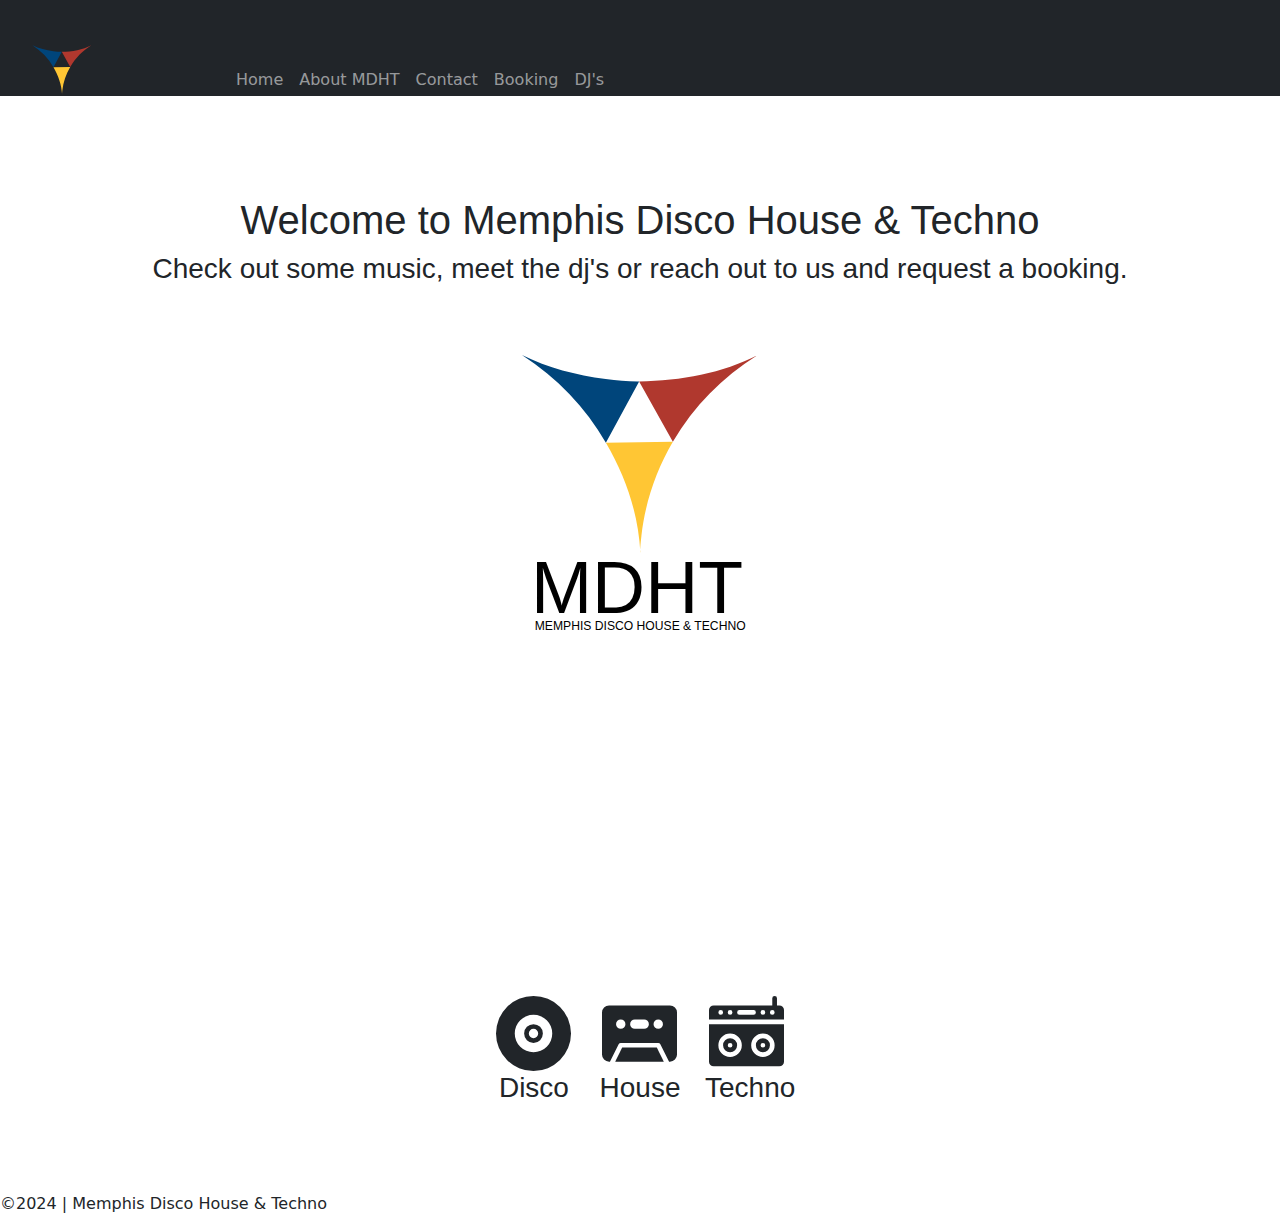
==== index.html @ 39adcef8 "added contact form with styles as well as hero section with anchor link on button which links to the" ====
<!DOCTYPE html>
<html lang="en">
<head>
    <meta charset="UTF-8">
    <meta name="viewport" content="width=device-width, initial-scale=1.0">
    <title>Memphis Disco House & Techno 1.0.4</title>
    <link href="css/style.css" rel="stylesheet">
     <!-- Latest compiled and minified CSS -->
    <link href="https://cdn.jsdelivr.net/npm/bootstrap@5.3.3/dist/css/bootstrap.min.css" type="text/css" rel="stylesheet">
    <!-- Latest compiled JavaScript -->
    <script src="https://cdn.jsdelivr.net/npm/bootstrap@5.3.3/dist/js/bootstrap.bundle.min.js"></script>
    <!-- Latest compiled Icons -->
    <link rel="stylesheet" href="https://cdn.jsdelivr.net/npm/bootstrap-icons@1.4.1/font/bootstrap-icons.css" />
</head>
<body>
<header>
    <nav class="navbar navbar-expand-sm bg-dark navbar-dark">
        <div class="container-fluid">
          <!-- MDHT nav logo -->
          <a class="navbar-brand" href="index.html">
                <?xml version="1.0" encoding="UTF-8"?>
                <svg width="100" height="100" viewBox="0 0 2234 2234" xmlns="http://www.w3.org/2000/svg">
                    <g id="mdht-square">
                        <g id="x0023Layerx00201">
                            <path id="Path" fill="#ffc634" stroke="none"
                                d="M 1117.640015 1442.633545 C 1117.245483 1409.484375 1125.611816 1348.692627 1125.074951 1348.698242 C 1144.978271 1167.953369 1206.974487 984.808716 1300.524414 825.634888 L 926.480591 830.212524 C 1036.257324 1018.097778 1106.523071 1221.304443 1119.103882 1442.079224 L 1117.639648 1442.633301 Z" />
                            <path id="path1" fill="#00457b" stroke="none"
                                d="M 457.740295 341.205811 C 604.04541 413.251953 758.801331 453.651367 925.35791 475.191772 C 991.57959 482.174438 1046.879639 488.880249 1112.134766 488.355103 L 926.468872 830.189819 C 811.989502 634.264648 656.365723 470.404541 457.739014 341.20459 Z" />
                            <path id="path2" fill="#b0382e" stroke="none"
                                d="M 1774.519531 341 C 1574.601685 467.75354 1417.875244 625.965698 1300.531738 825.634644 L 1112.142212 488.355103 C 1347.604492 486.463623 1578.060303 441.58667 1775.327271 341.257935 L 1774.521118 341.000122 Z" />
                        </g>
                    </g>
                </svg>
            </a>
          <button class="navbar-toggler" type="button" data-bs-toggle="collapse" data-bs-target="#collapsibleNavbar">
            <span class="navbar-toggler-icon"></span>
          </button>
          <div class="collapse navbar-collapse" id="collapsibleNavbar">
            <ul class="navbar-nav">
              <li class="nav-item">
                <a class="nav-link" href="index.html">Home</a>
              </li>
              <li class="nav-item">
                <a class="nav-link" href="about.html">About MDHT</a>
              </li>
              <li class="nav-item">
                <a class="nav-link" href="contact.html">Contact</a>
              </li>
              <li class="nav-item"></li>
                <a class="nav-link" href="booking.html">Booking</a>
              </li> 
              <li class="nav-item"></li>
                <a class="nav-link" href="dj.html">DJ's</a>
              </li>    
            </ul>
          </div>
        </div>
      </nav>
</header>
    <main>
         <section class="bg-image">
            <div>
                <h1>Welcome to Memphis Disco House & Techno</h1>
                <h3> Check out some music, meet the dj's or reach out to us and request a booking.</h3>
                <?xml version="1.0" encoding="UTF-8"?>
                <div class="center-svg">
                <!-- Generated by Pixelmator Pro 3.6.9 -->
                <svg width="400" height="400" viewBox="0 0 2234 2234" xmlns="http://www.w3.org/2000/svg">
                    <g id="mdht-square">
                        <g id="Layerx00201">
                            <text id="MDHT" xml:space="preserve" x="508" y="1779" font-family="Helvetica" font-size="410.154685" fill="#000">MDHT</text>
                            <text id="MEMPHIS-DISCO-HOUSE-" xml:space="preserve" x="529" y="1874" font-family="Arial" font-size="67.880332" fill="#000">MEMPHIS DISCO HOUSE &amp; TECHNO</text>
                        </g>
                        <g id="x0023Layerx00201">
                            <path id="Path" fill="#ffc634" stroke="none" d="M 1117.640015 1442.633545 C 1117.245483 1409.484375 1125.611816 1348.692627 1125.074951 1348.698242 C 1144.978271 1167.953369 1206.974487 984.808716 1300.524414 825.634888 L 926.480591 830.212524 C 1036.257324 1018.097778 1106.523071 1221.304443 1119.103882 1442.079224 L 1117.639648 1442.633301 Z"/>
                            <path id="path1" fill="#00457b" stroke="none" d="M 457.740295 341.205811 C 604.04541 413.251953 758.801331 453.651367 925.35791 475.191772 C 991.57959 482.174438 1046.879639 488.880249 1112.134766 488.355103 L 926.468872 830.189819 C 811.989502 634.264648 656.365723 470.404541 457.739014 341.20459 Z"/>
                            <path id="path2" fill="#b0382e" stroke="none" d="M 1774.519531 341 C 1574.601685 467.75354 1417.875244 625.965698 1300.531738 825.634644 L 1112.142212 488.355103 C 1347.604492 486.463623 1578.060303 441.58667 1775.327271 341.257935 L 1774.521118 341.000122 Z"/>
                        </g>
                    </g>
                </svg>
            </div>
            </div>
        </section>
        <section>
            <div class="icon-columns">
                <div class="row">
                  <div class="col-md-4 center-svg">
                    <svg xmlns="http://www.w3.org/2000/svg" width="75" height="75" fill="currentColor" class="bi bi-vinyl-fill" viewBox="0 0 16 16">
                        <path d="M8 6a2 2 0 1 0 0 4 2 2 0 0 0 0-4m0 3a1 1 0 1 1 0-2 1 1 0 0 1 0 2"/>
                        <path d="M16 8A8 8 0 1 1 0 8a8 8 0 0 1 16 0M4 8a4 4 0 1 0 8 0 4 4 0 0 0-8 0"/>
                      </svg>
                    <h3>Disco</h3>
                  </div>
                  <div class="col-md-4 center-svg">
                    <svg xmlns="http://www.w3.org/2000/svg" width="75" height="75" fill="currentColor" class="bi bi-cassette-fill" viewBox="0 0 16 16">
                        <path d="M1.5 2A1.5 1.5 0 0 0 0 3.5v9A1.5 1.5 0 0 0 1.5 14h.191l1.862-3.724A.5.5 0 0 1 4 10h8a.5.5 0 0 1 .447.276L14.31 14h.191a1.5 1.5 0 0 0 1.5-1.5v-9A1.5 1.5 0 0 0 14.5 2zM4 7a1 1 0 1 1 0-2 1 1 0 0 1 0 2m8 0a1 1 0 1 1 0-2 1 1 0 0 1 0 2M6 6a1 1 0 0 1 1-1h2a1 1 0 0 1 0 2H7a1 1 0 0 1-1-1"/>
                        <path d="m13.191 14-1.5-3H4.309l-1.5 3z"/>
                      </svg>
                    <h3>House</h3>
                  </div>
                  <div class="col-md-4 center-svg">
                    <svg xmlns="http://www.w3.org/2000/svg" width="75" height="75" fill="currentColor" class="bi bi-boombox-fill" viewBox="0 0 16 16">
                        <path d="M14 0a.5.5 0 0 1 .5.5V2h.5a1 1 0 0 1 1 1v2H0V3a1 1 0 0 1 1-1h12.5V.5A.5.5 0 0 1 14 0M2 3.5a.5.5 0 1 0 1 0 .5.5 0 0 0-1 0m2 0a.5.5 0 1 0 1 0 .5.5 0 0 0-1 0m7.5.5a.5.5 0 1 0 0-1 .5.5 0 0 0 0 1m1.5-.5a.5.5 0 1 0 1 0 .5.5 0 0 0-1 0M9.5 3h-3a.5.5 0 0 0 0 1h3a.5.5 0 0 0 0-1M6 10.5a1.5 1.5 0 1 1-3 0 1.5 1.5 0 0 1 3 0m-1.5.5a.5.5 0 1 0 0-1 .5.5 0 0 0 0 1m7 1a1.5 1.5 0 1 0 0-3 1.5 1.5 0 0 0 0 3m.5-1.5a.5.5 0 1 1-1 0 .5.5 0 0 1 1 0"/>
                        <path d="M0 6h16v8a1 1 0 0 1-1 1H1a1 1 0 0 1-1-1zm2 4.5a2.5 2.5 0 1 0 5 0 2.5 2.5 0 0 0-5 0m7 0a2.5 2.5 0 1 0 5 0 2.5 2.5 0 0 0-5 0"/>
                      </svg>
                    <h3>Techno</h3>        
                    
                  </div>
                </div>
              </div>
        </section>
        <footer>
            <p>&copy;2024 | Memphis Disco House & Techno</p>
        </footer>
    </main>
    
</body>
</html>
---- css/style.css ----
/*body, html {
    height: 100%;
}*/

.center-page
{
  margin: auto;
}

.center-page > header > h1 {
    text-align: center;
}
h1 {
    font-family: 'Segoe UI', Tahoma, Geneva, Verdana, sans-serif;
}

#hero {
    width: 100%;
    height: 60vh;
    background-image: url('assets/images/mdht_group.webp');
    padding: 5% 10%;
    margin-bottom: 5%;
    
}
#hero > div > h1 {
    text-align: center;
}

#hero > div > h3 {
    text-align: center;
}

nav {
    display: flex;
    justify-items: center;
    height: 6rem;
}
   
nav > a {
    display: flex;
    justify-content: flex-end;
    align-self: center;
    color:#fff;
} 

.center-svg {
    text-align: center;
    margin-bottom: 25%;
}

i {
    color: #0000;
}
.container-fluid, #icon-columns{
    display: flex;
    justify-content: center;
    width: 100%;
    margin-top: 5%;
    gap: 100px;
}


.full-width-div {
    width: auto;
    aspect-ratio: 16/9;

}



/* The hero image */
section.hero-image {
  /* Use "linear-gradient" to add a darken background effect to the image (photographer.jpg). This will make the text easier to read */
  background-image: linear-gradient(rgba(0, 0, 0, 0.5), rgba(0, 0, 0, 0.5)), url('');

  /* Set a specific height */
  height: 50%;

  /* Position and center the image to scale nicely on all screens 
  background-repeat: no-repeat;
  background-size: cover;
  position: relative;*/
}

/* Place text in the middle of the image */
.hero-text {
  background-color: rgba(0, 0, 0, 0.501);  
  text-align: center;
  position: absolute;
  top: 50%;
  left: 50%;
  padding: 1.5rem;
  /*transform: translate(-50%, -50%);*/
  color: white;
}
.hero-button 

.hero-button:hover {
    background-color: #A34133;
    color: #fff;
    border-color: #A34133;
    border-radius: 5px;
    min-width: 10rem;
    padding: 0.8rem;
}

section.bg-image {
    background-image: url('../assets/images/mdht_group2.png');
    z-index: -1;
    background-size: 100%;
    background-repeat: no-repeat;
    width: 100%;
    height: 100vh;
    /*padding-top: 10%;*/
    padding-bottom: 50%;
    
    
}

section.bg-image > div {
    display: block;
    align-items: center;
    text-align: center;
    background-color: #ffffff9a;
    height: 85vh;
    padding-top: 100px;
    padding-bottom: 40px;
    /*padding-left: 60px;
    padding-right: 40px;*/
}

section.bg-image > div > h1, h3 {
    /*margin-left: 100px;
    margin-right: 100px;*/
    font-family: Impact, Haettenschweiler, 'Arial Narrow Bold', sans-serif;
}
 
.icon-columns {
    display: flex;
    flex-direction: row;
    justify-content: center;
    /*gap: 15%;*/
    width: 100%;
    max-height: 50%;
    text-align: center;
}

/*body > main > section.bg-image > div {

}*/
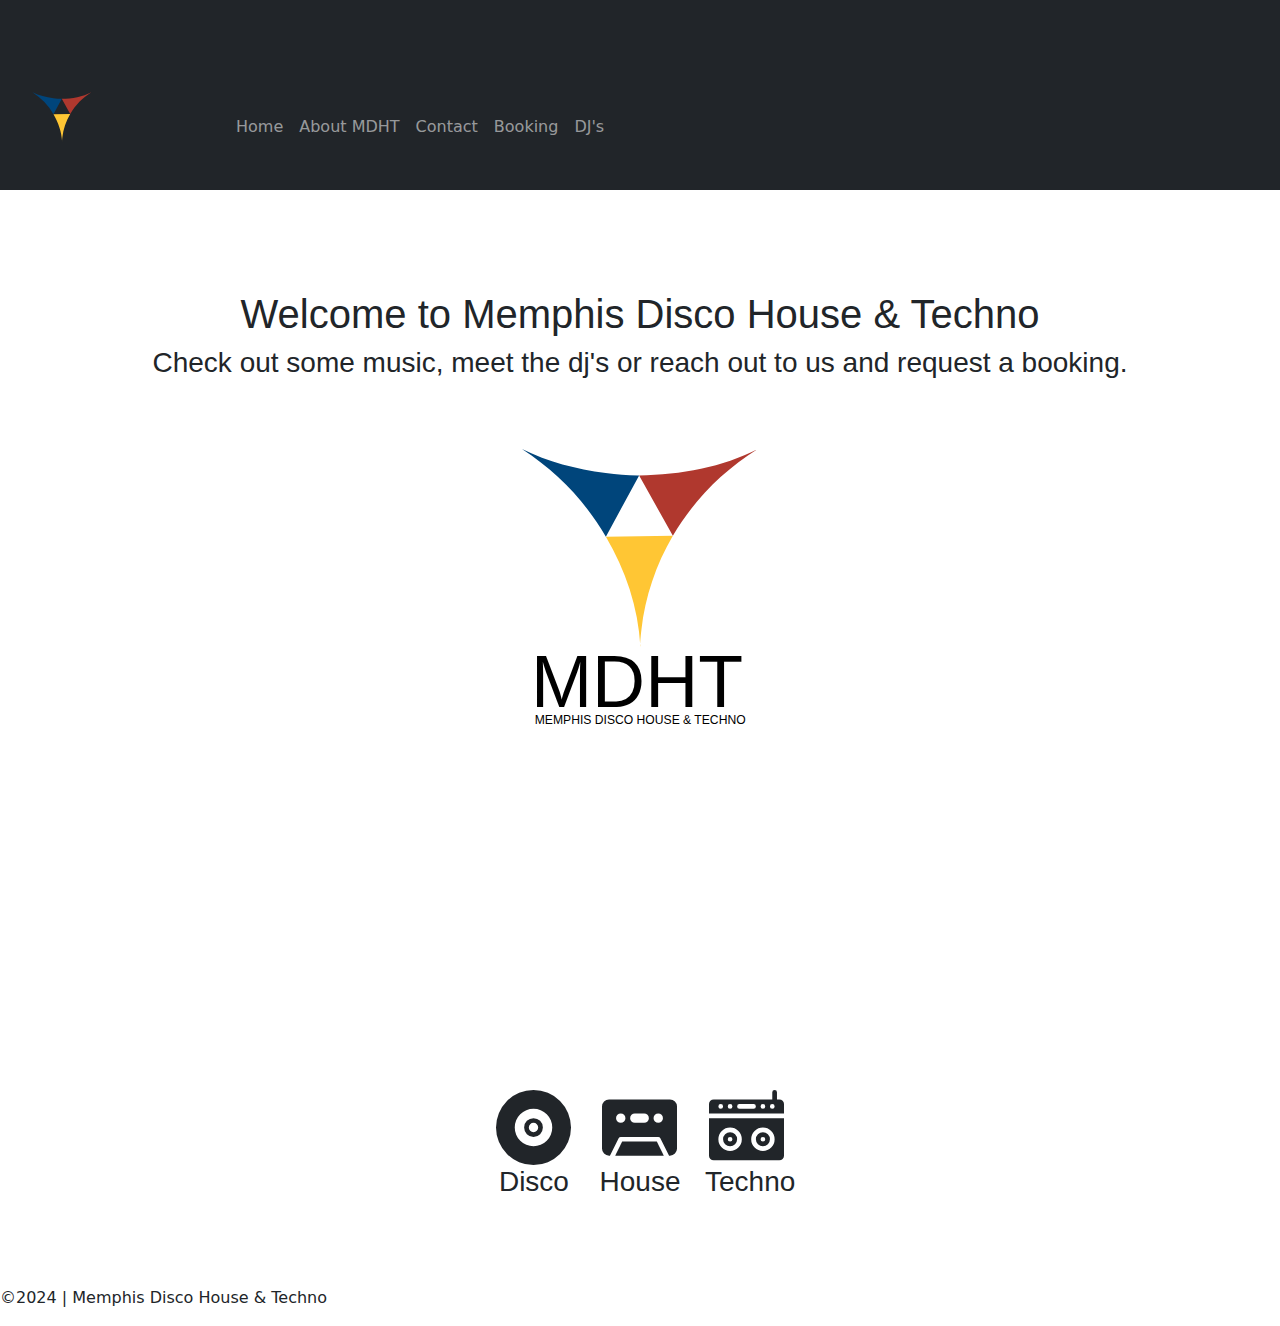
==== commit 71c3fc50: "error correction on about.html" ====
--- a/index.html
+++ b/index.html
@@ -3,7 +3,7 @@
 <head>
     <meta charset="UTF-8">
     <meta name="viewport" content="width=device-width, initial-scale=1.0">
-    <title>Memphis Disco House & Techno 1.0.4</title>
+    <title>Memphis Disco House & Techno 1.0.5</title>
     <link href="css/style.css" rel="stylesheet">
      <!-- Latest compiled and minified CSS -->
     <link href="https://cdn.jsdelivr.net/npm/bootstrap@5.3.3/dist/css/bootstrap.min.css" type="text/css" rel="stylesheet">
@@ -13,25 +13,25 @@
     <link rel="stylesheet" href="https://cdn.jsdelivr.net/npm/bootstrap-icons@1.4.1/font/bootstrap-icons.css" />
 </head>
 <body>
-<header>
+  <header>
     <nav class="navbar navbar-expand-sm bg-dark navbar-dark">
         <div class="container-fluid">
-          <!-- MDHT nav logo -->
           <a class="navbar-brand" href="index.html">
-                <?xml version="1.0" encoding="UTF-8"?>
-                <svg width="100" height="100" viewBox="0 0 2234 2234" xmlns="http://www.w3.org/2000/svg">
-                    <g id="mdht-square">
-                        <g id="x0023Layerx00201">
-                            <path id="Path" fill="#ffc634" stroke="none"
-                                d="M 1117.640015 1442.633545 C 1117.245483 1409.484375 1125.611816 1348.692627 1125.074951 1348.698242 C 1144.978271 1167.953369 1206.974487 984.808716 1300.524414 825.634888 L 926.480591 830.212524 C 1036.257324 1018.097778 1106.523071 1221.304443 1119.103882 1442.079224 L 1117.639648 1442.633301 Z" />
-                            <path id="path1" fill="#00457b" stroke="none"
-                                d="M 457.740295 341.205811 C 604.04541 413.251953 758.801331 453.651367 925.35791 475.191772 C 991.57959 482.174438 1046.879639 488.880249 1112.134766 488.355103 L 926.468872 830.189819 C 811.989502 634.264648 656.365723 470.404541 457.739014 341.20459 Z" />
-                            <path id="path2" fill="#b0382e" stroke="none"
-                                d="M 1774.519531 341 C 1574.601685 467.75354 1417.875244 625.965698 1300.531738 825.634644 L 1112.142212 488.355103 C 1347.604492 486.463623 1578.060303 441.58667 1775.327271 341.257935 L 1774.521118 341.000122 Z" />
-                        </g>
-                    </g>
-                </svg>
-            </a>
+            <!--<?xml version="1.0" encoding="UTF-8"?>-->
+            <!-- Generated by Pixelmator Pro 3.6.9 -->
+            <svg width="100" height="100" viewBox="0 0 2234 2234" xmlns="http://www.w3.org/2000/svg">
+              <g id="mdht-square">
+                <g id="x0023Layerx00201">
+                  <path id="Path" fill="#ffc634" stroke="none"
+                    d="M 1117.640015 1442.633545 C 1117.245483 1409.484375 1125.611816 1348.692627 1125.074951 1348.698242 C 1144.978271 1167.953369 1206.974487 984.808716 1300.524414 825.634888 L 926.480591 830.212524 C 1036.257324 1018.097778 1106.523071 1221.304443 1119.103882 1442.079224 L 1117.639648 1442.633301 Z" />
+                  <path id="path1" fill="#00457b" stroke="none"
+                    d="M 457.740295 341.205811 C 604.04541 413.251953 758.801331 453.651367 925.35791 475.191772 C 991.57959 482.174438 1046.879639 488.880249 1112.134766 488.355103 L 926.468872 830.189819 C 811.989502 634.264648 656.365723 470.404541 457.739014 341.20459 Z" />
+                  <path id="path2" fill="#b0382e" stroke="none"
+                    d="M 1774.519531 341 C 1574.601685 467.75354 1417.875244 625.965698 1300.531738 825.634644 L 1112.142212 488.355103 C 1347.604492 486.463623 1578.060303 441.58667 1775.327271 341.257935 L 1774.521118 341.000122 Z" />
+                </g>
+              </g>
+            </svg>
+          </a>
           <button class="navbar-toggler" type="button" data-bs-toggle="collapse" data-bs-target="#collapsibleNavbar">
             <span class="navbar-toggler-icon"></span>
           </button>
@@ -62,19 +62,19 @@
             <div>
                 <h1>Welcome to Memphis Disco House & Techno</h1>
                 <h3> Check out some music, meet the dj's or reach out to us and request a booking.</h3>
-                <?xml version="1.0" encoding="UTF-8"?>
+                <!---<?xml version="1.0" encoding="UTF-8"?>--->
                 <div class="center-svg">
                 <!-- Generated by Pixelmator Pro 3.6.9 -->
                 <svg width="400" height="400" viewBox="0 0 2234 2234" xmlns="http://www.w3.org/2000/svg">
-                    <g id="mdht-square">
-                        <g id="Layerx00201">
+                    <g id="mdht-square-1">
+                        <g id="Layerx00202">
                             <text id="MDHT" xml:space="preserve" x="508" y="1779" font-family="Helvetica" font-size="410.154685" fill="#000">MDHT</text>
                             <text id="MEMPHIS-DISCO-HOUSE-" xml:space="preserve" x="529" y="1874" font-family="Arial" font-size="67.880332" fill="#000">MEMPHIS DISCO HOUSE &amp; TECHNO</text>
                         </g>
-                        <g id="x0023Layerx00201">
-                            <path id="Path" fill="#ffc634" stroke="none" d="M 1117.640015 1442.633545 C 1117.245483 1409.484375 1125.611816 1348.692627 1125.074951 1348.698242 C 1144.978271 1167.953369 1206.974487 984.808716 1300.524414 825.634888 L 926.480591 830.212524 C 1036.257324 1018.097778 1106.523071 1221.304443 1119.103882 1442.079224 L 1117.639648 1442.633301 Z"/>
-                            <path id="path1" fill="#00457b" stroke="none" d="M 457.740295 341.205811 C 604.04541 413.251953 758.801331 453.651367 925.35791 475.191772 C 991.57959 482.174438 1046.879639 488.880249 1112.134766 488.355103 L 926.468872 830.189819 C 811.989502 634.264648 656.365723 470.404541 457.739014 341.20459 Z"/>
-                            <path id="path2" fill="#b0382e" stroke="none" d="M 1774.519531 341 C 1574.601685 467.75354 1417.875244 625.965698 1300.531738 825.634644 L 1112.142212 488.355103 C 1347.604492 486.463623 1578.060303 441.58667 1775.327271 341.257935 L 1774.521118 341.000122 Z"/>
+                        <g id="x0023Layerx00202">
+                            <path id="Path4" fill="#ffc634" stroke="none" d="M 1117.640015 1442.633545 C 1117.245483 1409.484375 1125.611816 1348.692627 1125.074951 1348.698242 C 1144.978271 1167.953369 1206.974487 984.808716 1300.524414 825.634888 L 926.480591 830.212524 C 1036.257324 1018.097778 1106.523071 1221.304443 1119.103882 1442.079224 L 1117.639648 1442.633301 Z"/>
+                            <path id="path5" fill="#00457b" stroke="none" d="M 457.740295 341.205811 C 604.04541 413.251953 758.801331 453.651367 925.35791 475.191772 C 991.57959 482.174438 1046.879639 488.880249 1112.134766 488.355103 L 926.468872 830.189819 C 811.989502 634.264648 656.365723 470.404541 457.739014 341.20459 Z"/>
+                            <path id="path6" fill="#b0382e" stroke="none" d="M 1774.519531 341 C 1574.601685 467.75354 1417.875244 625.965698 1300.531738 825.634644 L 1112.142212 488.355103 C 1347.604492 486.463623 1578.060303 441.58667 1775.327271 341.257935 L 1774.521118 341.000122 Z"/>
                         </g>
                     </g>
                 </svg>
--- a/css/style.css
+++ b/css/style.css
@@ -31,7 +31,7 @@
     text-align: center;
 }
 
-nav {
+/*nav {
     display: flex;
     justify-items: center;
     height: 6rem;
@@ -42,7 +42,7 @@
     justify-content: flex-end;
     align-self: center;
     color:#fff;
-} 
+}*/
 
 .center-svg {
     text-align: center;
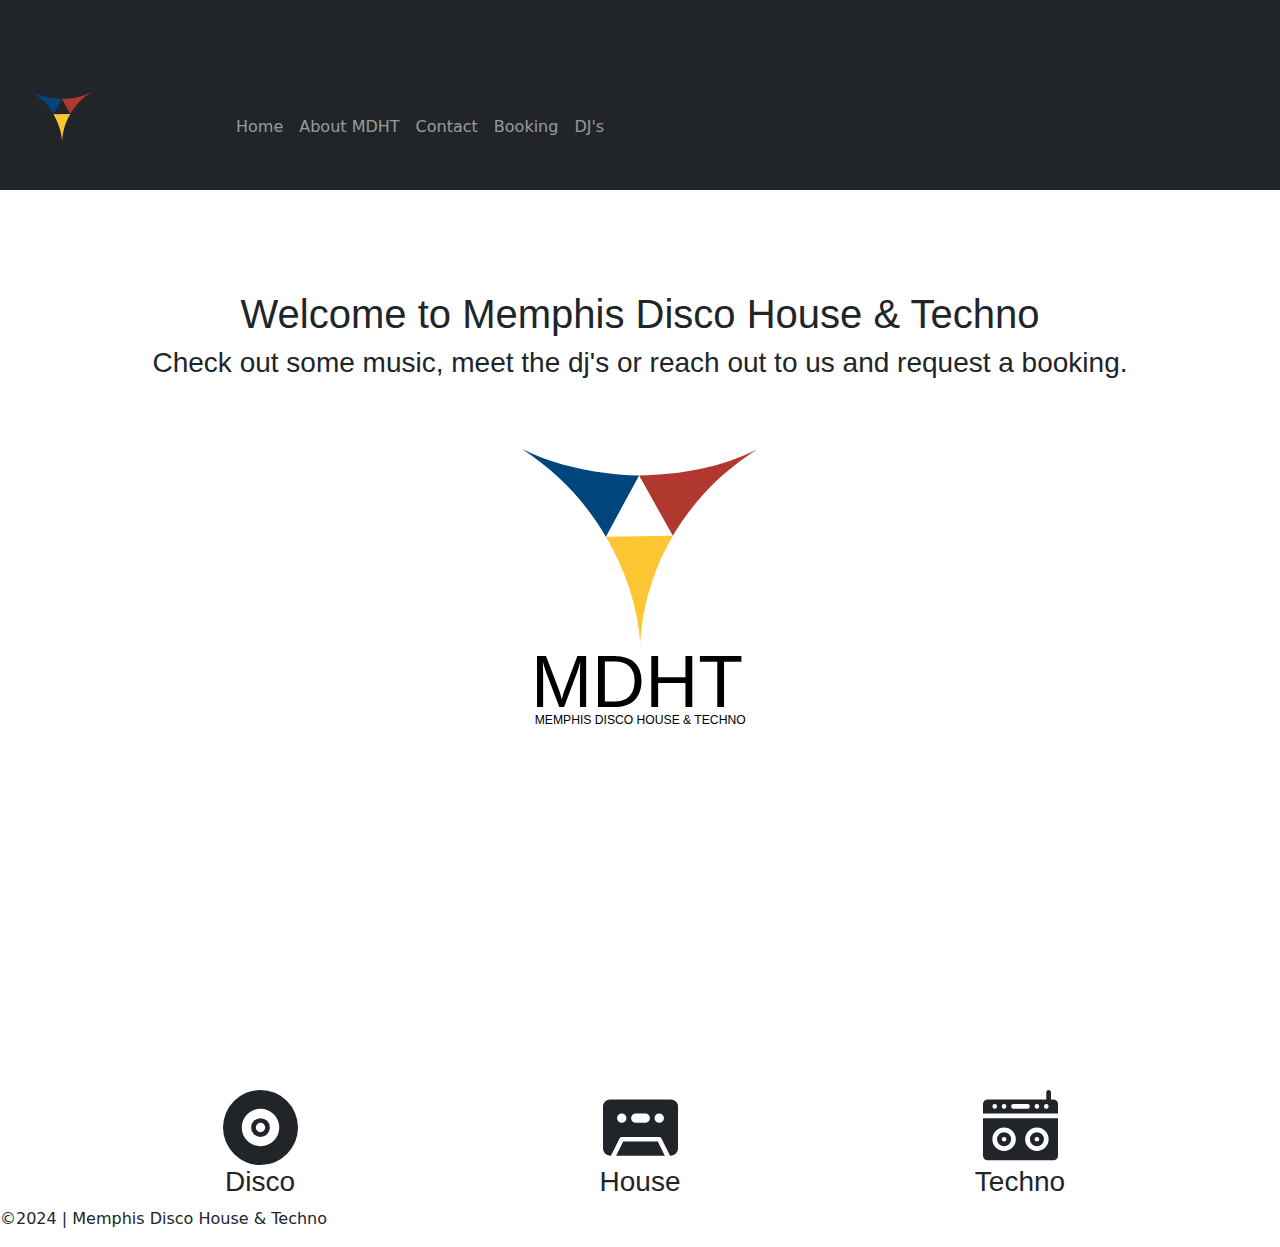
==== commit afa4cdc3: "added 3 column BS row on index.html for icon blurbs" ====
--- a/index.html
+++ b/index.html
@@ -82,32 +82,31 @@
             </div>
         </section>
         <section>
-            <div class="icon-columns">
-                <div class="row">
-                  <div class="col-md-4 center-svg">
-                    <svg xmlns="http://www.w3.org/2000/svg" width="75" height="75" fill="currentColor" class="bi bi-vinyl-fill" viewBox="0 0 16 16">
-                        <path d="M8 6a2 2 0 1 0 0 4 2 2 0 0 0 0-4m0 3a1 1 0 1 1 0-2 1 1 0 0 1 0 2"/>
-                        <path d="M16 8A8 8 0 1 1 0 8a8 8 0 0 1 16 0M4 8a4 4 0 1 0 8 0 4 4 0 0 0-8 0"/>
-                      </svg>
-                    <h3>Disco</h3>
-                  </div>
-                  <div class="col-md-4 center-svg">
-                    <svg xmlns="http://www.w3.org/2000/svg" width="75" height="75" fill="currentColor" class="bi bi-cassette-fill" viewBox="0 0 16 16">
-                        <path d="M1.5 2A1.5 1.5 0 0 0 0 3.5v9A1.5 1.5 0 0 0 1.5 14h.191l1.862-3.724A.5.5 0 0 1 4 10h8a.5.5 0 0 1 .447.276L14.31 14h.191a1.5 1.5 0 0 0 1.5-1.5v-9A1.5 1.5 0 0 0 14.5 2zM4 7a1 1 0 1 1 0-2 1 1 0 0 1 0 2m8 0a1 1 0 1 1 0-2 1 1 0 0 1 0 2M6 6a1 1 0 0 1 1-1h2a1 1 0 0 1 0 2H7a1 1 0 0 1-1-1"/>
-                        <path d="m13.191 14-1.5-3H4.309l-1.5 3z"/>
-                      </svg>
-                    <h3>House</h3>
-                  </div>
-                  <div class="col-md-4 center-svg">
-                    <svg xmlns="http://www.w3.org/2000/svg" width="75" height="75" fill="currentColor" class="bi bi-boombox-fill" viewBox="0 0 16 16">
-                        <path d="M14 0a.5.5 0 0 1 .5.5V2h.5a1 1 0 0 1 1 1v2H0V3a1 1 0 0 1 1-1h12.5V.5A.5.5 0 0 1 14 0M2 3.5a.5.5 0 1 0 1 0 .5.5 0 0 0-1 0m2 0a.5.5 0 1 0 1 0 .5.5 0 0 0-1 0m7.5.5a.5.5 0 1 0 0-1 .5.5 0 0 0 0 1m1.5-.5a.5.5 0 1 0 1 0 .5.5 0 0 0-1 0M9.5 3h-3a.5.5 0 0 0 0 1h3a.5.5 0 0 0 0-1M6 10.5a1.5 1.5 0 1 1-3 0 1.5 1.5 0 0 1 3 0m-1.5.5a.5.5 0 1 0 0-1 .5.5 0 0 0 0 1m7 1a1.5 1.5 0 1 0 0-3 1.5 1.5 0 0 0 0 3m.5-1.5a.5.5 0 1 1-1 0 .5.5 0 0 1 1 0"/>
-                        <path d="M0 6h16v8a1 1 0 0 1-1 1H1a1 1 0 0 1-1-1zm2 4.5a2.5 2.5 0 1 0 5 0 2.5 2.5 0 0 0-5 0m7 0a2.5 2.5 0 1 0 5 0 2.5 2.5 0 0 0-5 0"/>
-                      </svg>
-                    <h3>Techno</h3>        
-                    
-                  </div>
-                </div>
+          <div class="container text-center">
+            <div class="row">
+              <div class="col">
+                <svg xmlns="http://www.w3.org/2000/svg" width="75" height="75" fill="currentColor" class="bi bi-vinyl-fill" viewBox="0 0 16 16">
+                  <path d="M8 6a2 2 0 1 0 0 4 2 2 0 0 0 0-4m0 3a1 1 0 1 1 0-2 1 1 0 0 1 0 2"/>
+                  <path d="M16 8A8 8 0 1 1 0 8a8 8 0 0 1 16 0M4 8a4 4 0 1 0 8 0 4 4 0 0 0-8 0"/>
+                </svg>
+              <h3>Disco</h3>
               </div>
+              <div class="col">
+                <svg xmlns="http://www.w3.org/2000/svg" width="75" height="75" fill="currentColor" class="bi bi-cassette-fill" viewBox="0 0 16 16">
+                  <path d="M1.5 2A1.5 1.5 0 0 0 0 3.5v9A1.5 1.5 0 0 0 1.5 14h.191l1.862-3.724A.5.5 0 0 1 4 10h8a.5.5 0 0 1 .447.276L14.31 14h.191a1.5 1.5 0 0 0 1.5-1.5v-9A1.5 1.5 0 0 0 14.5 2zM4 7a1 1 0 1 1 0-2 1 1 0 0 1 0 2m8 0a1 1 0 1 1 0-2 1 1 0 0 1 0 2M6 6a1 1 0 0 1 1-1h2a1 1 0 0 1 0 2H7a1 1 0 0 1-1-1"/>
+                  <path d="m13.191 14-1.5-3H4.309l-1.5 3z"/>
+                </svg>
+              <h3>House</h3>
+              </div>
+              <div class="col">
+                <svg xmlns="http://www.w3.org/2000/svg" width="75" height="75" fill="currentColor" class="bi bi-boombox-fill" viewBox="0 0 16 16">
+                  <path d="M14 0a.5.5 0 0 1 .5.5V2h.5a1 1 0 0 1 1 1v2H0V3a1 1 0 0 1 1-1h12.5V.5A.5.5 0 0 1 14 0M2 3.5a.5.5 0 1 0 1 0 .5.5 0 0 0-1 0m2 0a.5.5 0 1 0 1 0 .5.5 0 0 0-1 0m7.5.5a.5.5 0 1 0 0-1 .5.5 0 0 0 0 1m1.5-.5a.5.5 0 1 0 1 0 .5.5 0 0 0-1 0M9.5 3h-3a.5.5 0 0 0 0 1h3a.5.5 0 0 0 0-1M6 10.5a1.5 1.5 0 1 1-3 0 1.5 1.5 0 0 1 3 0m-1.5.5a.5.5 0 1 0 0-1 .5.5 0 0 0 0 1m7 1a1.5 1.5 0 1 0 0-3 1.5 1.5 0 0 0 0 3m.5-1.5a.5.5 0 1 1-1 0 .5.5 0 0 1 1 0"/>
+                  <path d="M0 6h16v8a1 1 0 0 1-1 1H1a1 1 0 0 1-1-1zm2 4.5a2.5 2.5 0 1 0 5 0 2.5 2.5 0 0 0-5 0m7 0a2.5 2.5 0 1 0 5 0 2.5 2.5 0 0 0-5 0"/>
+                </svg>
+              <h3>Techno</h3> 
+              </div>
+            </div>
+          </div>
         </section>
         <footer>
             <p>&copy;2024 | Memphis Disco House & Techno</p>
